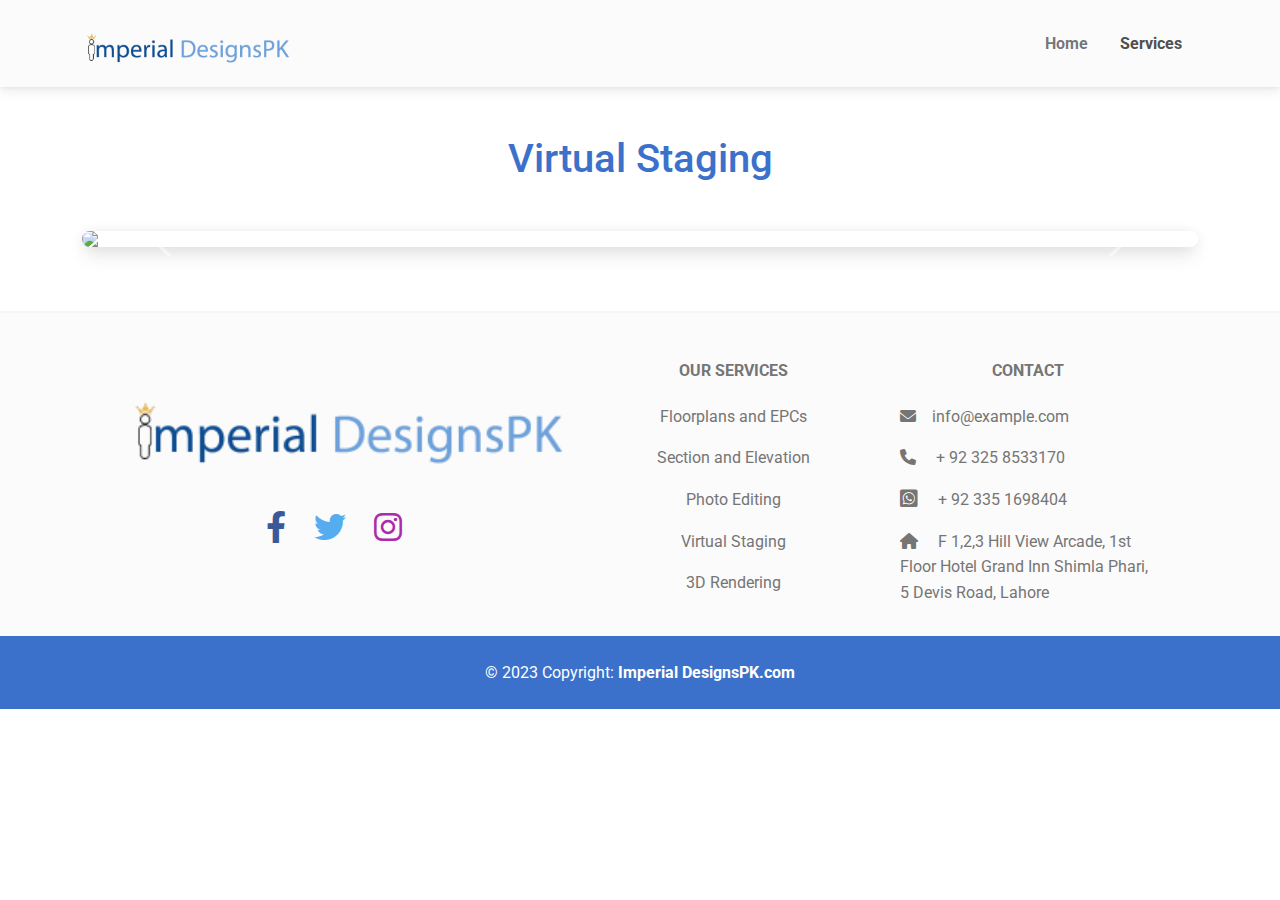
==== Virtual Staging.html @ fd9cbfd5 "Add files via upload" ====
<!DOCTYPE html>
<html lang="en">
  <head>
    <meta charset="UTF-8" />
    <meta name="viewport" content="width=device-width, initial-scale=1, shrink-to-fit=no" />
    <meta http-equiv="x-ua-compatible" content="ie=edge" />
    <title>Virtual Staging</title>
    <!-- MDB icon -->
    <link rel="icon" href="img/logo-icon.jpg" type="image/x-icon" />
    <!-- Font Awesome -->
    <link
      rel="stylesheet"
      href="https://cdnjs.cloudflare.com/ajax/libs/font-awesome/6.0.0/css/all.min.css"
    />
    <!-- Google Fonts Roboto -->
    <link
      rel="stylesheet"
      href="https://fonts.googleapis.com/css2?family=Roboto:wght@300;400;500;700;900&display=swap"
    />
    <!-- MDB -->
    <link rel="stylesheet" href="css/mdb.min.css" />
  </head>
  <body>
        <!--Main Navigation-->
    <header class="mb-3">
      <!--  navbar  -->
      <nav class="navbar navbar-expand-lg navbar-light bg-light">
        <div class="container">
          <a class="navbar-brand mt-2 mt-lg-0" href="index.html"><img class="w-100" height="60px" src="img/logo.png" alt="logo"></a>
          <button
            class="navbar-toggler"
            type="button"
            data-mdb-toggle="collapse"
            data-mdb-target="#navbarNavAltMarkup"
            aria-controls="navbarNavAltMarkup"
            aria-expanded="false"
            aria-label="Toggle navigation"
          ><img src="img/nav-icon.png">
          </button>
          <div class="collapse navbar-collapse" id="navbarNavAltMarkup">
            <div class="navbar-nav ms-auto">
              <a class="nav-link fw-bold me-3" href="index.html">Home</a>
              <a class="nav-link fw-bold text-reset me-2 dropdown-toggle hidden-arrow" href="#" id="navbarDropdownMenuLink" role="button"
                data-mdb-toggle="dropdown" aria-expanded="false">Services
              </a>
              <ul class="dropdown-menu dropdown-menu-end" aria-labelledby="navbarDropdownMenuLink">
                <li>
                  <a class="dropdown-item" href="Floorplans and EPCs.html">Floorplans and EPCs</a>
                </li>
                <li>
                  <a class="dropdown-item" href="Section and Elevation.html">Section and Elevation</a>
                </li>
                <li>
                  <a class="dropdown-item" href="Photo Editing.html">Photo Editing</a>
                </li>
                <li>
                  <a class="dropdown-item link-primary active" aria-current="page" href="Virtual Staging.html">Virtual Staging</a>
                </li>
                <li>
                  <a class="dropdown-item" href="3D Rendering.html">3D Rendering</a>
                </li>
              </ul>
            </div>
          </div>
        </div>
      </nav>
      <!--  navbar  -->
    </header>
    <!--Main Navigation-->

    <!--Main layout-->
    <main>
        <div class="container">
          <h1 class="h1 text-primary text-center my-5">Virtual Staging</h1>
          <!-- Carousel wrapper -->
          <div id="carouselBasicExample" class="carousel slide h-100 mb-3 mb-lg-7" data-mdb-ride="false">
            <!-- Inner -->
            <div class="carousel-inner rounded-6 shadow-4-strong">
              <!-- Single item -->
              <div class="carousel-item active">
                <img src="img/Virtual Staging/1.jpg" class="d-block w-100" />
              </div>
            </div>
            <!-- Inner -->
  
            <!-- Controls -->
            <button class="carousel-control-prev" type="button" data-mdb-target="#carouselBasicExample"
                    data-mdb-slide="prev">
              <span class="carousel-control-prev-icon" aria-hidden="true"></span>
              <span class="visually-hidden">Previous</span>
            </button>
            <button class="carousel-control-next" type="button" data-mdb-target="#carouselBasicExample"
                    data-mdb-slide="next">
              <span class="carousel-control-next-icon" aria-hidden="true"></span>
              <span class="visually-hidden">Next</span>
            </button>
           </div>
        </div>
    </main>
    <!--Main layout-->

    <!-- Footer -->
    <footer class="text-center text-lg-start bg-light text-muted">
      <hr class="hr">
      <div class="container">
        <!-- Section: Links  -->
        <section class="">
          <div class="container text-center text-md-center mt-5">
            <!-- Grid row -->
            <div class="row mt-3">
              <!-- Grid column -->
              <div class="col-md-4 col-lg-6 col-xl-5 mx-auto mb-4">
                <!-- Content -->
                <div>
                  <a class="navbar-brand mb-4" href="index.html"><img class="w-100" src="img/logo.png" alt="logo"></a>
                </div>
                <div>
                  <a href="https://www.facebook.com/profile.php?id=100081054463803" class="me-4 text-reset">
                    <i class="fab fa-facebook-f fa-2x" style="color: #3b5998;"></i>
                  </a>
                  <a href="https://www.twitter.com/ImperialDesig18?t=nV18ihKnkgDQ2xoC5AZKZw&s=09" class="me-4 text-reset">
                    <i class="fab fa-twitter fa-2x" style="color: #55acee;"></i>
                  </a>
                  <a href="https://www.instagram.com/imperialdesignspk?r=nametag" class="me-4 text-reset">
                    <i class="fab fa-instagram fa-2x" style="color: #ac2bac;"></i>
                  </a>
                </div>
              </div>
              <!-- Grid column -->

              <!-- Grid column -->
              <div class="col-md-3 col-lg-2 col-xl-2 mx-auto mb-4">
                <!-- Links -->
                <h6 class="text-uppercase fw-bold mb-4">
                  Our Services
                </h6>
                <p>
                  <a href="Floorplans and EPCs.html" class="text-reset">Floorplans and EPCs</a>
                </p>
                <p>
                  <a href="Section and Elevation.html" class="text-reset">Section and Elevation</a>
                </p>
                <p>
                  <a href="Photo Editing.html" class="text-reset">Photo Editing</a>
                </p>
                <p>
                  <a href="Virtual Staging.html" class="text-reset">Virtual Staging</a>
                </p>
                <p>
                  <a href="3D Rendering.html" class="text-reset">3D Rendering</a>
                </p>
              </div>
              <!-- Grid column -->

              <!-- Grid column -->
              <div class="col-md-4 col-lg-3 col-xl-3 mx-auto mb-md-0 mb-4">
                <!-- Links -->
                <h6 class="text-uppercase fw-bold mb-4">Contact</h6>
                <p class="text-lg-start"><i class="fas fa-envelope me-3"></i>info@example.com</p>
                <p class="text-lg-start"><i class="fas fa-phone me-3"></i> + 92 325 8533170</p>
                <p class="text-lg-start"><i class="fab fa-whatsapp-square fa-lg me-3"></i> + 92 335 1698404</p>
                <p class="text-lg-start"><i class="fas fa-home me-3"></i> F 1,2,3 Hill View Arcade, 1st Floor Hotel Grand Inn Shimla Phari, 5 Devis Road, Lahore</p>
              </div>
              <!-- Grid column -->
            </div>
            <!-- Grid row -->
          </div>
        </section>
        <!-- Section: Links  -->
      </div>



      <!-- Copyright -->
      <div class="text-white text-center bg-primary p-4">
        © 2023 Copyright:
        <a class="text-white fw-bold" href="https://najam129.github.io/imperialdesignspk">Imperial DesignsPK.com</a>
      </div>
      <!-- Copyright -->
    </footer>
    <!-- Footer -->

    <!-- MDB -->
    <script type="text/javascript" src="js/mdb.min.js"></script>
    <!-- Custom scripts -->
    <script type="text/javascript"></script>
  </body>
</html>
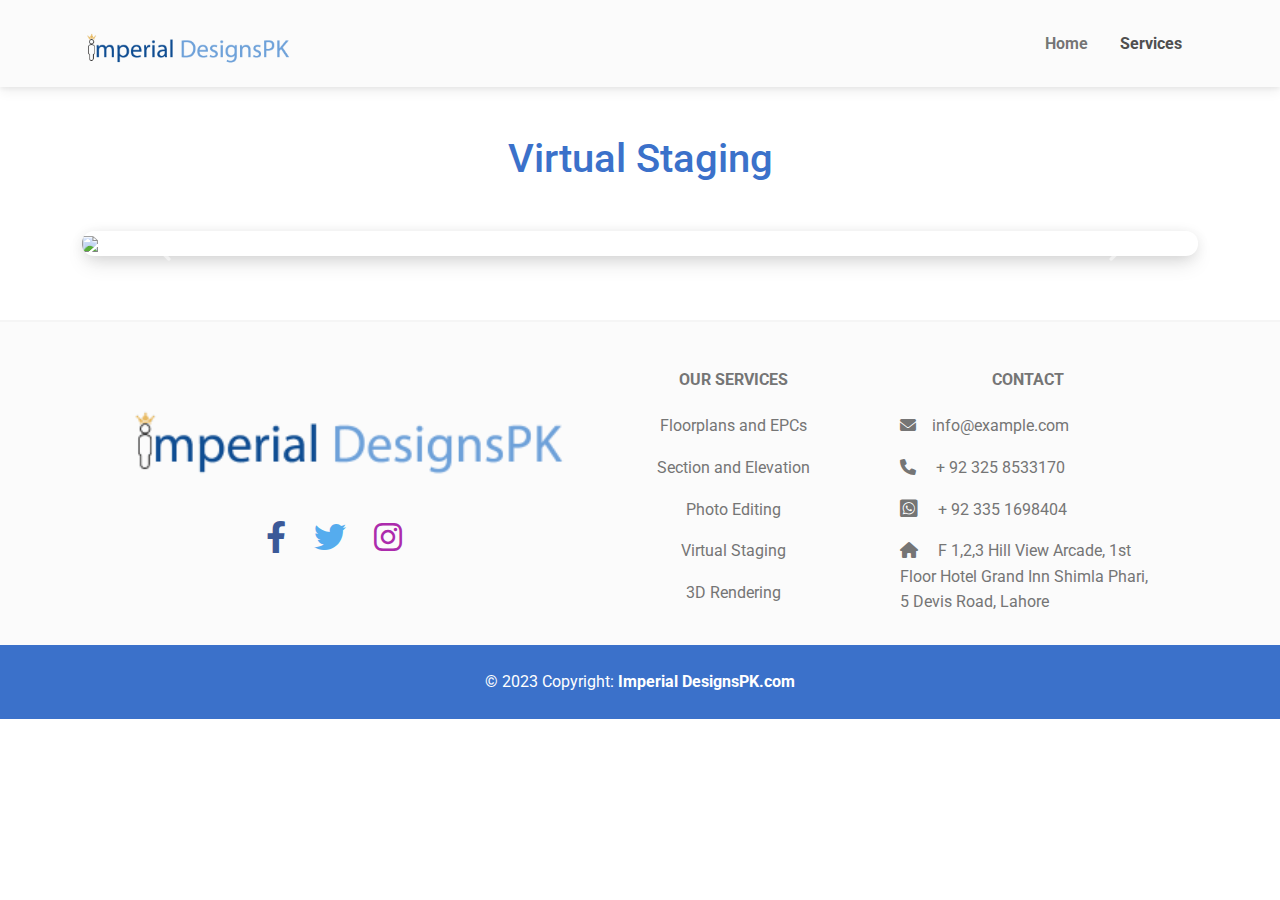
==== commit e7b1b4e8: "Update Virtual Staging.html" ====
--- a/Virtual Staging.html
+++ b/Virtual Staging.html
@@ -78,7 +78,7 @@
             <div class="carousel-inner rounded-6 shadow-4-strong">
               <!-- Single item -->
               <div class="carousel-item active">
-                <img src="img/Virtual Staging/1.jpg" class="d-block w-100" />
+                <img src="img/Virtual Staging/1.jpg" class="w-100" />
               </div>
             </div>
             <!-- Inner -->
